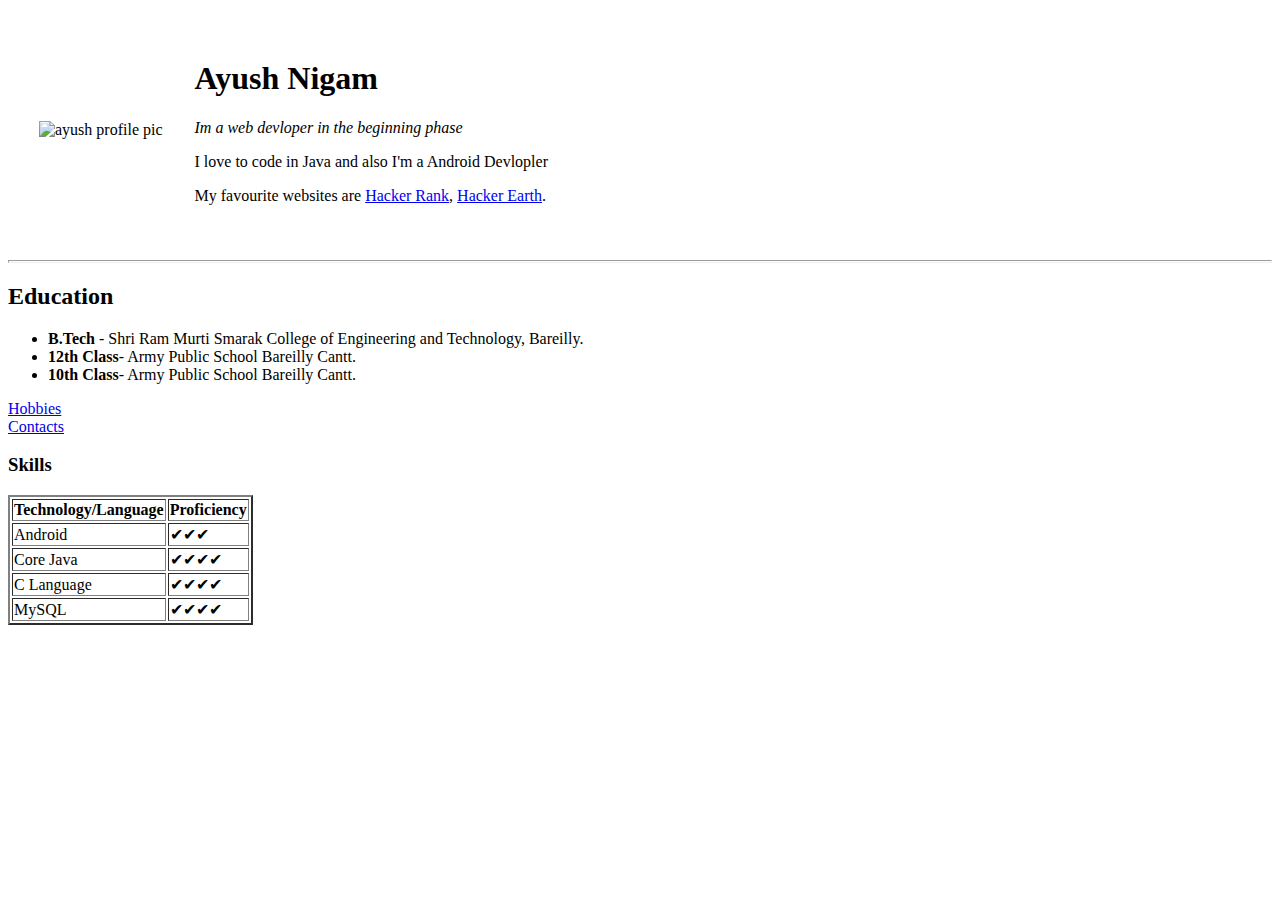
==== Personel Website Ayush Nigam.html @ 40a9af3c "Add files via upload" ====
<!DOCTYPE html>
<html>
<head>
 <meta charset="utf-8">
 <title>Ayush Nigam Web Devlopler </title>
</head>
<body>
  <table cellspacing="30">
    <tr>
      <td>
          <img src="C:\Users\Ayush Nigam\Downloads\Ayush.jpg"  alt="ayush profile pic" width="250" height="275">
      </td>
      <td>
        <h1>Ayush Nigam</h1>
        <p><em>Im a web devloper in the beginning phase</em></p>
        <p>I love to code in Java and also I'm a Android Devlopler</p>
        <p>My favourite websites are <a href="https://www.hackerrank.com/dashboard" >Hacker Rank</a>,
       <a href="https://www.hackerrank.com/dashboard">Hacker Earth</a>.</p>
      </td>
    </tr>

  </table>


    <hr size="3">
    <h2>Education</h2>
    <ul>
        <li><strong>B.Tech</strong> - Shri Ram Murti Smarak College of Engineering and Technology, Bareilly.</li>
       <li><strong>12th Class</strong>- Army Public School Bareilly Cantt.</li>
       <li><strong>10th Class</strong>- Army Public School Bareilly Cantt.</li>
   </ul>
   <a href="hobbies.html">Hobbies</a> <br>
   <a href="contacts.html">Contacts</a>
  <h3>Skills</h3>
   <table border="2">
       <thead>
           <tr>
               <th>Technology/Language</th>
               <th>
                   Proficiency
               </th>
           </tr>
       </thead>
       <tbody>
           <tr>
               <td>Android</td>
               <td>✔✔✔</td>
           </tr>
           <tr>
               <td>Core Java</td>
               <td>✔✔✔✔</td>
           </tr>
           <tr>
               <td>C Language</td>
               <td>✔✔✔✔</td>
           </tr>
           <tr>
               <td>MySQL</td>
               <td>✔✔✔✔</td>
           </tr>
       </tbody>
   </table>
</body>
</html>
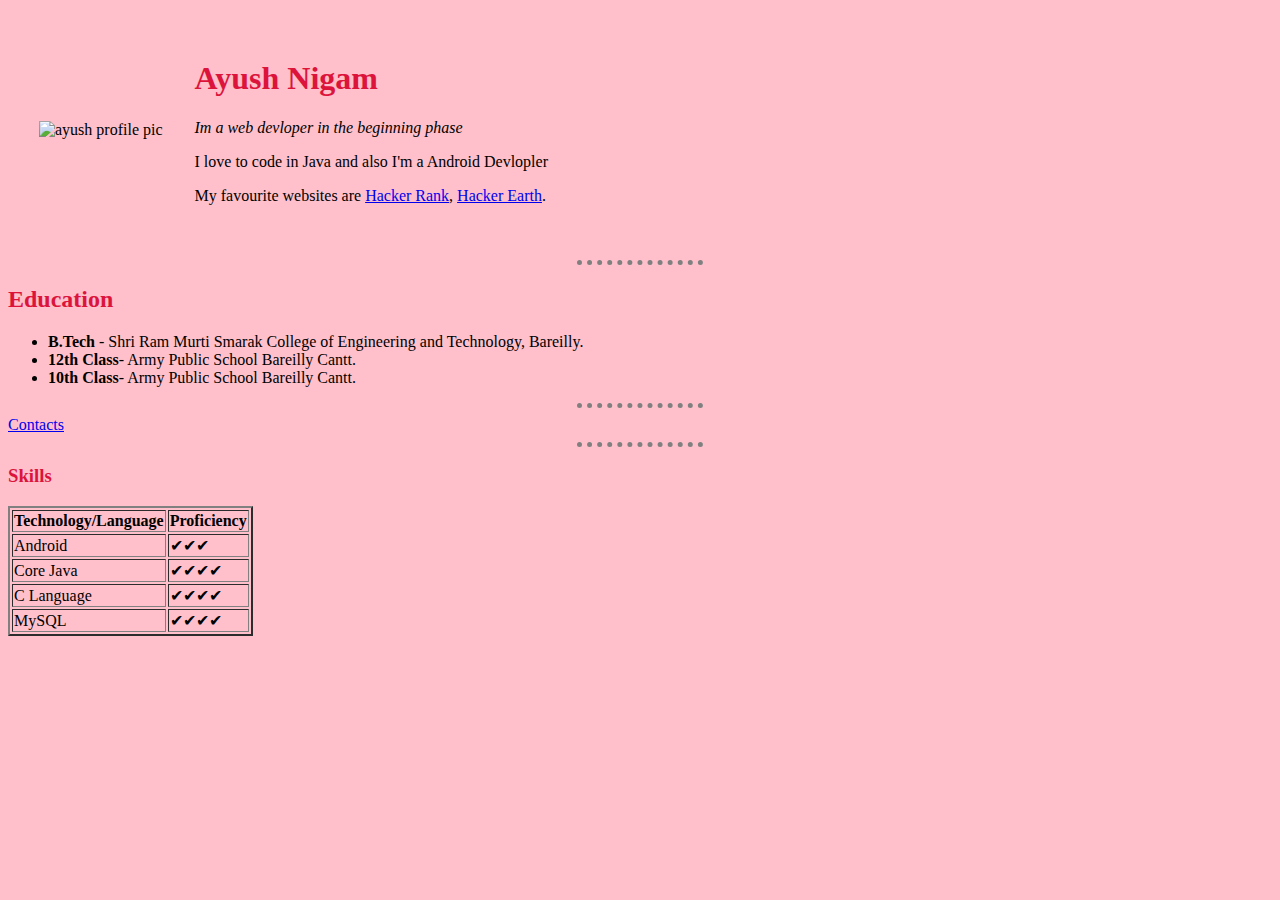
==== commit 820e3037: "css" ====
--- a/Personel Website Ayush Nigam.html
+++ b/Personel Website Ayush Nigam.html
@@ -3,8 +3,9 @@
 <head>
  <meta charset="utf-8">
  <title>Ayush Nigam Web Devlopler </title>
+<link rel="stylesheet" href="css/styles.css">
 </head>
-<body>
+<body">
   <table cellspacing="30">
     <tr>
       <td>
@@ -29,8 +30,11 @@
        <li><strong>12th Class</strong>- Army Public School Bareilly Cantt.</li>
        <li><strong>10th Class</strong>- Army Public School Bareilly Cantt.</li>
    </ul>
-   <a href="hobbies.html">Hobbies</a> <br>
+   <hr>
+
+
    <a href="contacts.html">Contacts</a>
+<hr>
   <h3>Skills</h3>
    <table border="2">
        <thead>
--- a/css/styles.css
+++ b/css/styles.css
@@ -0,0 +1,20 @@
+body{
+  background-color: pink;
+}
+hr{
+  border-style: none;
+  border-top-style: dotted;
+  border-width: 5px;
+  width: 10%;
+  border-color: grey;
+}
+
+h1{
+color: Crimson;
+}
+h2{
+  color: Crimson;
+}
+h3{
+  color: Crimson;
+}
